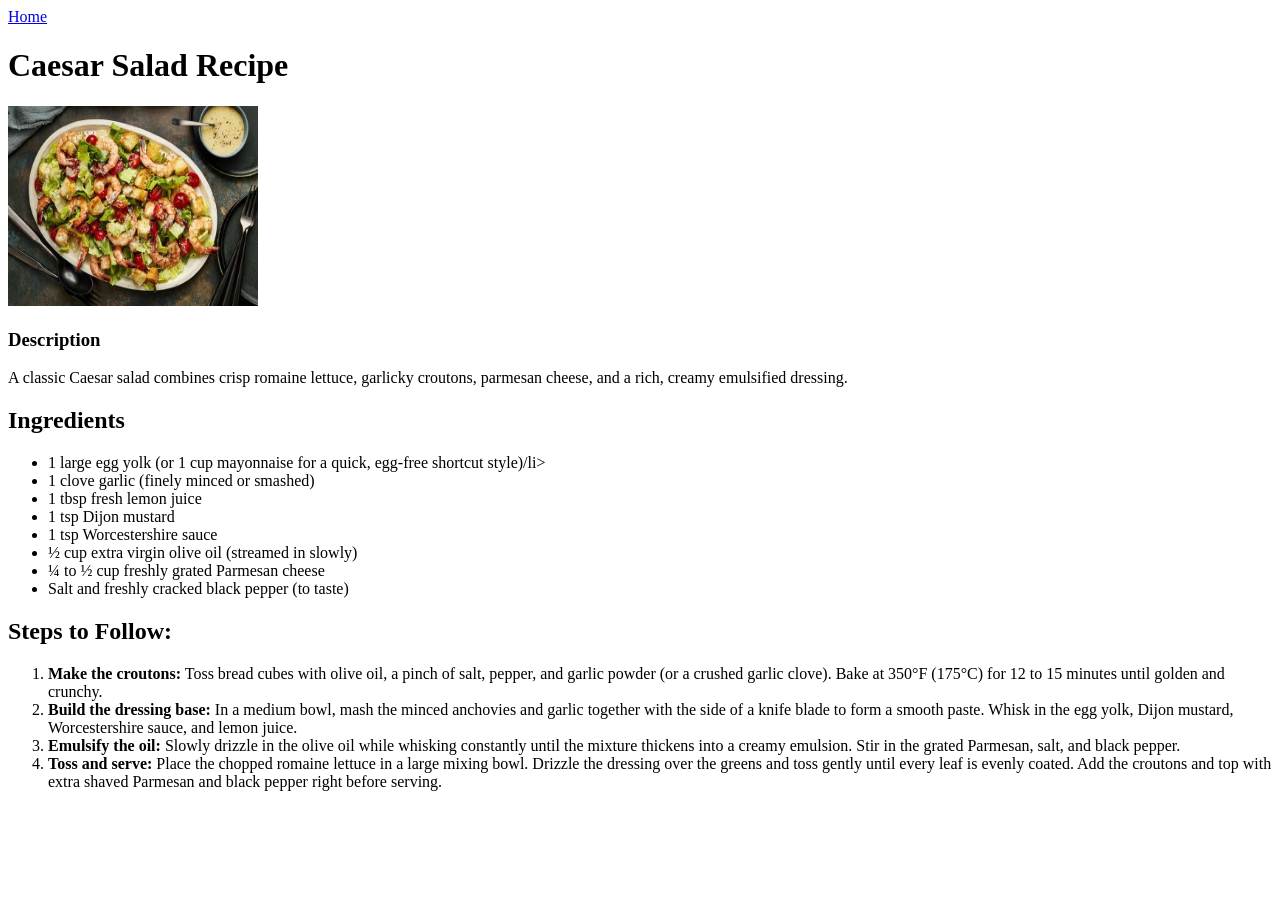
==== recipes/caesar-salad.html @ 618bbf84 "Added content to the recipes pages Modified caesar salad and korean honey garlic chicken recipe page" ====
<!DOCTYPE html>
<html lang="en">
    <head>
        <meta charset="UTF-8">
        <meta name="viewport" content="width=device-width, initial-scale=1.0">
        <title>Caesar Salad</title>
    </head>
    <body>
        <a href="../index.html">Home</a>
        <h1>Caesar Salad Recipe</h1>
        <img src="../images/caesar-salad.jpeg" alt="Ready made healthy and nutritious caesar salad" height="200" width="250"/>
        <h3>Description</h3>
        <p>A classic Caesar salad combines crisp romaine lettuce, garlicky croutons, parmesan cheese, and a rich, creamy emulsified dressing.</p>
        <h2>Ingredients</h2>
        <ul>
            <li>1 large egg yolk (or 1 cup mayonnaise for a quick, egg-free shortcut style)/li>
            <li>1 clove garlic (finely minced or smashed)</li>
            <li>1 tbsp fresh lemon juice</li>
            <li>1 tsp Dijon mustard</li>
            <li>1 tsp Worcestershire sauce</li>
            <li>½ cup extra virgin olive oil (streamed in slowly)</li>
            <li>¼ to ½ cup freshly grated Parmesan cheese</li>
            <li>Salt and freshly cracked black pepper (to taste)</li>
        </ul>
        <h2>Steps to Follow:</h2>
        <ol>
            <li><strong>Make the croutons:</strong> Toss bread cubes with olive oil, a pinch of salt, pepper, and garlic powder (or a crushed garlic clove). Bake at 350°F (175°C) for 12 to 15 minutes until golden and crunchy.</li>
            <li><strong>Build the dressing base:</strong> In a medium bowl, mash the minced anchovies and garlic together with the side of a knife blade to form a smooth paste. Whisk in the egg yolk, Dijon mustard, Worcestershire sauce, and lemon juice.</li>
            <li><strong>Emulsify the oil:</strong> Slowly drizzle in the olive oil while whisking constantly until the mixture thickens into a creamy emulsion. Stir in the grated Parmesan, salt, and black pepper.</li>
            <li><strong>Toss and serve:</strong> Place the chopped romaine lettuce in a large mixing bowl. Drizzle the dressing over the greens and toss gently until every leaf is evenly coated. Add the croutons and top with extra shaved Parmesan and black pepper right before serving.</li>
        </ol>
    </body>
</html>
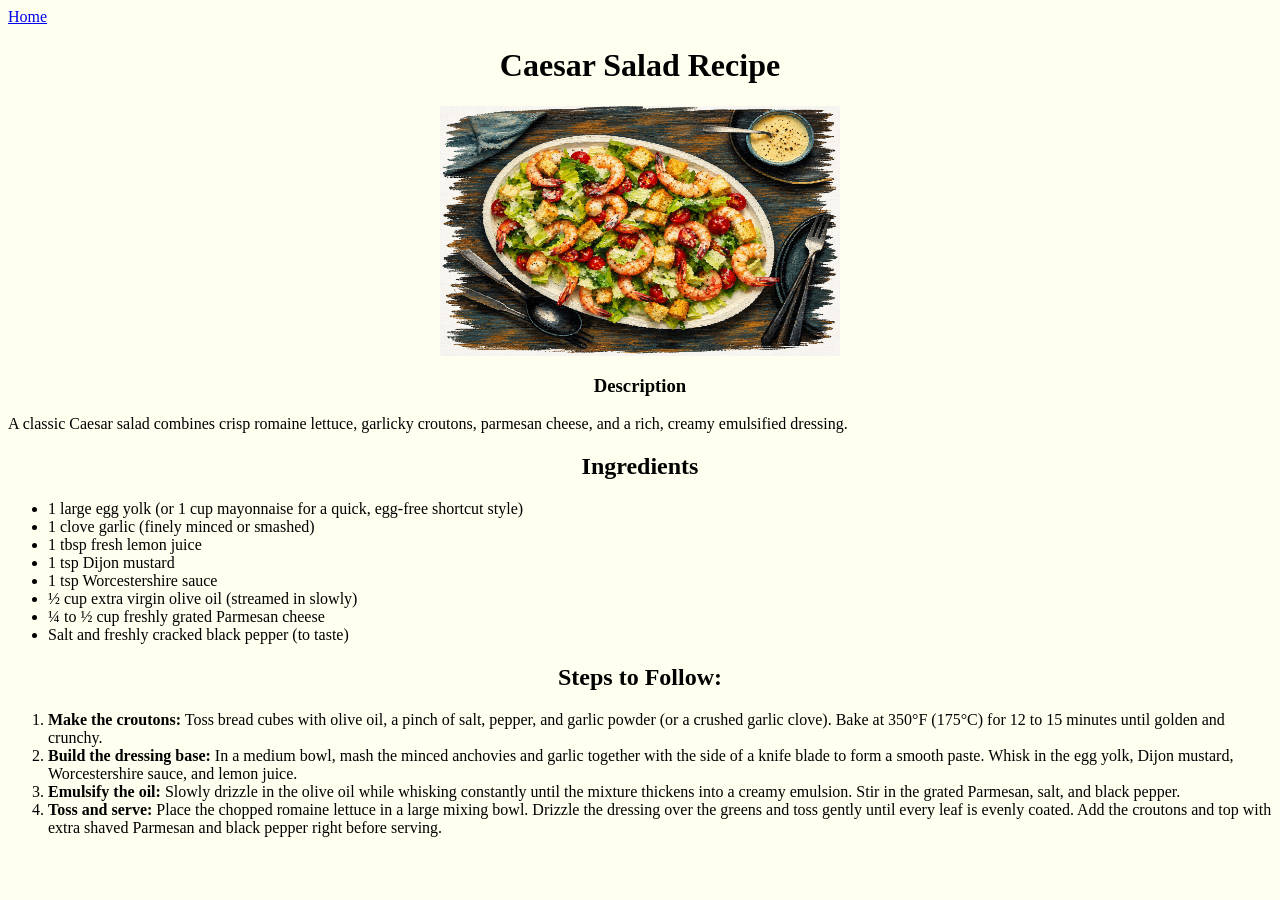
==== commit 746504d0: "Additions, Deletions and modifications Deleted original images for the three recipe pages and replac" ====
--- a/recipes/caesar-salad.html
+++ b/recipes/caesar-salad.html
@@ -3,31 +3,34 @@
     <head>
         <meta charset="UTF-8">
         <meta name="viewport" content="width=device-width, initial-scale=1.0">
+        <link rel="stylesheet" href="../styles.css">
         <title>Caesar Salad</title>
     </head>
     <body>
-        <a href="../index.html">Home</a>
-        <h1>Caesar Salad Recipe</h1>
-        <img src="../images/caesar-salad.jpeg" alt="Ready made healthy and nutritious caesar salad" height="200" width="250"/>
-        <h3>Description</h3>
-        <p>A classic Caesar salad combines crisp romaine lettuce, garlicky croutons, parmesan cheese, and a rich, creamy emulsified dressing.</p>
-        <h2>Ingredients</h2>
-        <ul>
-            <li>1 large egg yolk (or 1 cup mayonnaise for a quick, egg-free shortcut style)/li>
-            <li>1 clove garlic (finely minced or smashed)</li>
-            <li>1 tbsp fresh lemon juice</li>
-            <li>1 tsp Dijon mustard</li>
-            <li>1 tsp Worcestershire sauce</li>
-            <li>½ cup extra virgin olive oil (streamed in slowly)</li>
-            <li>¼ to ½ cup freshly grated Parmesan cheese</li>
-            <li>Salt and freshly cracked black pepper (to taste)</li>
-        </ul>
-        <h2>Steps to Follow:</h2>
-        <ol>
-            <li><strong>Make the croutons:</strong> Toss bread cubes with olive oil, a pinch of salt, pepper, and garlic powder (or a crushed garlic clove). Bake at 350°F (175°C) for 12 to 15 minutes until golden and crunchy.</li>
-            <li><strong>Build the dressing base:</strong> In a medium bowl, mash the minced anchovies and garlic together with the side of a knife blade to form a smooth paste. Whisk in the egg yolk, Dijon mustard, Worcestershire sauce, and lemon juice.</li>
-            <li><strong>Emulsify the oil:</strong> Slowly drizzle in the olive oil while whisking constantly until the mixture thickens into a creamy emulsion. Stir in the grated Parmesan, salt, and black pepper.</li>
-            <li><strong>Toss and serve:</strong> Place the chopped romaine lettuce in a large mixing bowl. Drizzle the dressing over the greens and toss gently until every leaf is evenly coated. Add the croutons and top with extra shaved Parmesan and black pepper right before serving.</li>
-        </ol>
+        <div>
+            <a href="../index.html">Home</a>
+            <h1 class="title">Caesar Salad Recipe</h1>
+            <img id="recipe-picture" src="../images/caesar_saladp.png" alt="Ready made healthy and nutritious caesar salad" height="250" width="400"/>
+            <h3 class="title">Description</h3>
+            <p>A classic Caesar salad combines crisp romaine lettuce, garlicky croutons, parmesan cheese, and a rich, creamy emulsified dressing.</p>
+            <h2 class="title">Ingredients</h2>
+            <ul>
+                <li>1 large egg yolk (or 1 cup mayonnaise for a quick, egg-free shortcut style)</li>
+                <li>1 clove garlic (finely minced or smashed)</li>
+                <li>1 tbsp fresh lemon juice</li>
+                <li>1 tsp Dijon mustard</li>
+                <li>1 tsp Worcestershire sauce</li>
+                <li>½ cup extra virgin olive oil (streamed in slowly)</li>
+                <li>¼ to ½ cup freshly grated Parmesan cheese</li>
+                <li>Salt and freshly cracked black pepper (to taste)</li>
+            </ul>
+            <h2 class="title">Steps to Follow:</h2>
+            <ol>
+                <li><strong>Make the croutons:</strong> Toss bread cubes with olive oil, a pinch of salt, pepper, and garlic powder (or a crushed garlic clove). Bake at 350°F (175°C) for 12 to 15 minutes until golden and crunchy.</li>
+                <li><strong>Build the dressing base:</strong> In a medium bowl, mash the minced anchovies and garlic together with the side of a knife blade to form a smooth paste. Whisk in the egg yolk, Dijon mustard, Worcestershire sauce, and lemon juice.</li>
+                <li><strong>Emulsify the oil:</strong> Slowly drizzle in the olive oil while whisking constantly until the mixture thickens into a creamy emulsion. Stir in the grated Parmesan, salt, and black pepper.</li>
+                <li><strong>Toss and serve:</strong> Place the chopped romaine lettuce in a large mixing bowl. Drizzle the dressing over the greens and toss gently until every leaf is evenly coated. Add the croutons and top with extra shaved Parmesan and black pepper right before serving.</li>
+            </ol>
+        </div>
     </body>
 </html>
--- a/styles.css
+++ b/styles.css
@@ -0,0 +1,18 @@
+/* Universal */
+* {
+    background-color: #fffff0;
+}
+
+
+/* Index */
+
+
+/* Recipe Pages */
+.title {
+    text-align: center;
+}
+
+#recipe-picture {
+    display: block;
+    margin: auto;
+}
